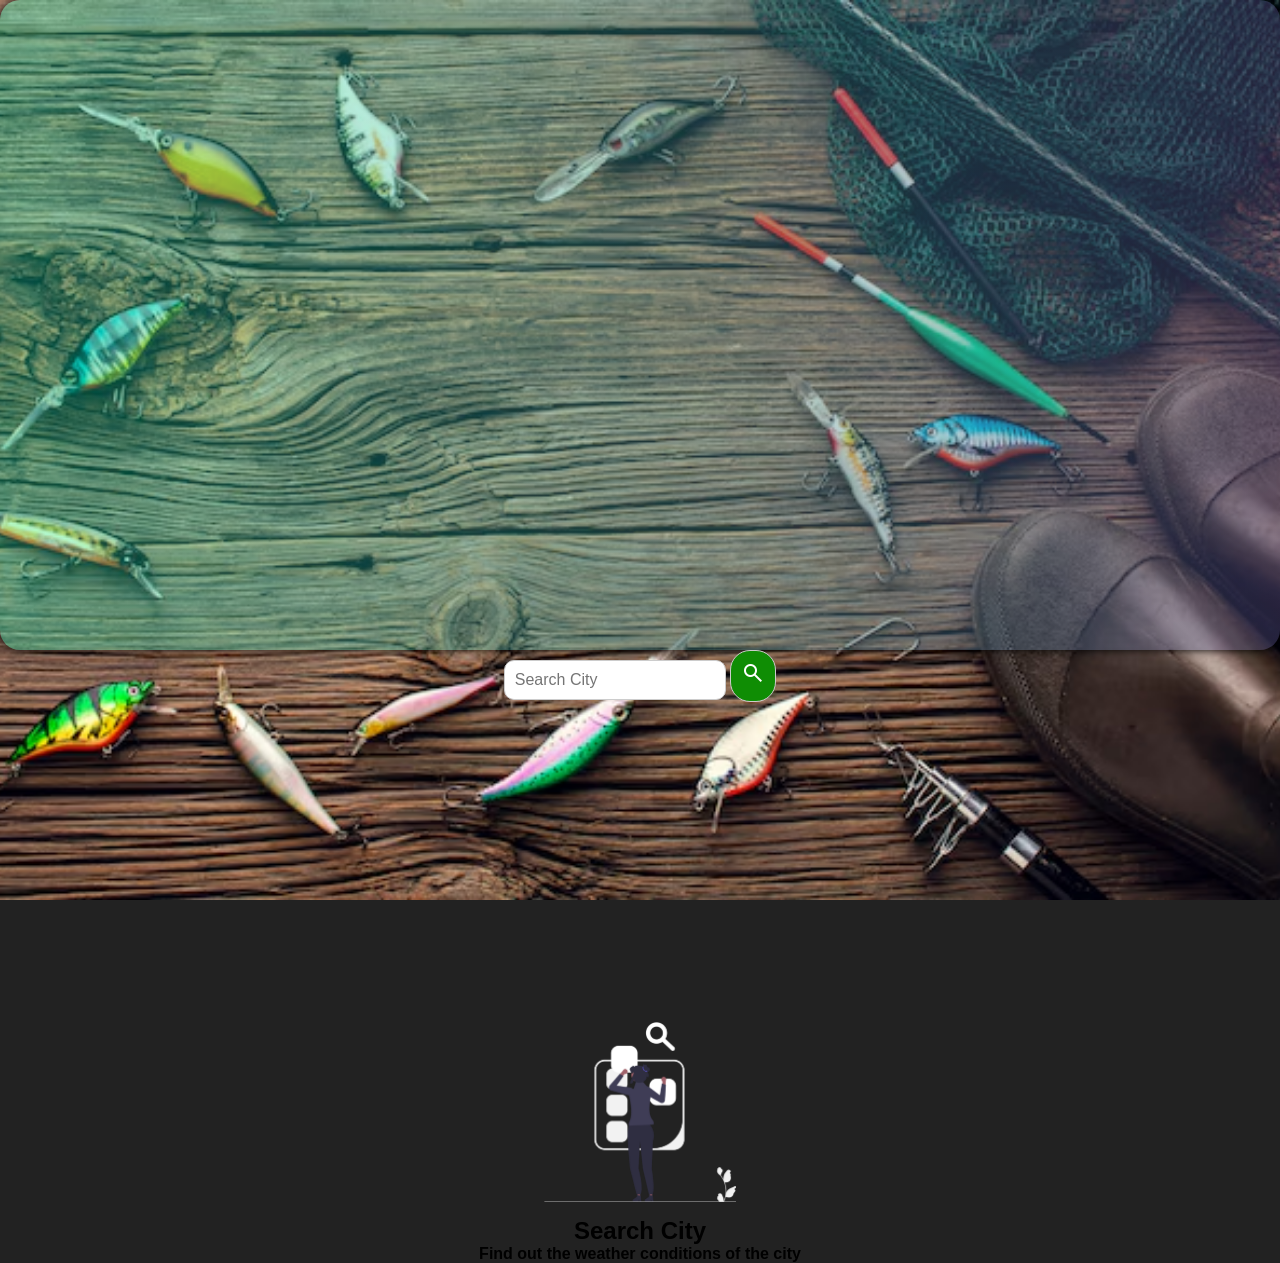
==== weather/index.html @ 28dbee79 "commit" ====
<!DOCTYPE html>
<html lang="en">
<head>
    <meta charset="UTF-8">
    <meta name="viewport" content="width=device-width, initial-scale=1.0">
    <title>Document</title>
    <link rel="stylesheet" href="style.css"/>
    <link rel="stylesheet" href="https://fonts.googleapis.com/css2?family=Material+Symbols+Outlined:opsz,wght,FILL,GRAD@24,400,0,0&icon_names=search" />
<script src="script.js" defer></script>
</head>
<body>
    <div class="weather-container"></div>
    <header class ="input-container">
        <input class="city-input" placeholder="Search City" type="text">
        <button class="search-btn">
            <span class="material-symbols-outlined">
                search
                </span>

        </button>
    </header>
    <section class="weather-info" style="display: none;">
        <div class="location-date-container">
            <div class="location">
                <span class="material-symbols-outlined">
                    location_on
                    </span>
                    <h4 class="country-txt">Slovenia</h4>
            </div>
            <h5 class="current-date-txt regular-txt">Wed, 26 Feb</h5>
        </div>
        <div class="weather-summary-container">
            <img src="assets/weather/clouds.svg"  class="weather-summary-img">
        <div class="weather-summary-info">
           <h1 class="temp-txt">29 ℃</h1>
           <h3 class="conditions-txt regular-txt">Clouds</h3>
                </div>
        </div>
        <div class="weather-condition-container">
            <div class="condition-item">
                <span class="material-symbols-outlined">
                    water_drop
                    </span>
               <div class="condition-info">
                <h5 class="regular-txt">Humidity</h5>
                <h5 class="humidity-value-txt">55%</h5>
                </div>     
            </div>

            <div class="condition-item">
                <span class="material-symbols-outlined">
                    air
                    </span>
               <div class="condition-info">
                <h5 class="regular-txt">Wind Speed</h5>
                <h5 class="wind-value-txt">2 M/s</h5>
                </div>     
            </div>
        </div>

        <div class="forecast-items-container">
            <div class="forecast-item">
                <h5 class="forecast-item-date regular-txt">26 Feb</h5>
            <img src="assets/weather/clouds.svg"  class="forecast-item-img">
            <h5 class="forecast-item-temp">29 ℃</h5>
        </div>
        <div class="forecast-items-container">
            <div class="forecast-item">
                <h5 class="forecast-item-date regular-txt">26 Feb</h5>
            <img src="assets/weather/clouds.svg"  class="forecast-item-img">
            <h5 class="forecast-item-temp">29 ℃</h5>
        </div>
        <div class="forecast-items-container">
            <div class="forecast-item">
                <h5 class="forecast-item-date regular-txt">26 Feb</h5>
            <img src="assets/weather/clouds.svg"  class="forecast-item-img">
            <h5 class="forecast-item-temp">29 ℃</h5>
        </div>
        <div class="forecast-items-container">
            <div class="forecast-item">
                <h5 class="forecast-item-date regular-txt">26 Feb</h5>
            <img src="assets/weather/clouds.svg"  class="forecast-item-img">
            <h5 class="forecast-item-temp">29 ℃</h5>
        </div>
        </div>

    </section>

    <section class="search-city section-message">
        <img  src="assets/message/search-city.png" class="src">
<div>
    <h1>Search City</h1>
    <h4 class="regular-txt">
        Find out the weather conditions of the city
    </h4>

</div>

         </section>
<section class="not-found section-message" style="display: none;">
        <img class="message-img"  src="assets/message/not-found.png" class="src">
<div>
    <h1>Search City</h1>
    <h4 class="regular-txt">
        Find out the weather conditions of the city
    </h4>

</div>

</section>


    
</body>
</html>
---- weather/style.css ----
* {
    margin: 0;
    padding: 0;
    font-family: "Poppins", sans-serif;
    box-sizing: border-box;
}

body {
    background: #222;
    font-family: Arial, sans-serif;
    background-image: url("fishImages/wallpaper2.avif");
    background-repeat: no-repeat;
    background-attachment: fixed;
    background-position: center;
    background-size: cover;
    text-align: center;
}

/* Main container to align fishing and weather sections side by side */
.main-container {
    display: flex;
    justify-content: space-between;
    align-items: flex-start;
    padding: 60px;
    gap: 50px;
}

/* Fishing container */
.fishing-container, .weather-container {
    flex: 1;
    background: linear-gradient(to right, rgba(135, 206, 235, 0.3), rgba(15, 72, 5, 0.4));
    padding: 20px;
    border-radius: 20px;
    box-shadow: 0 0 10px rgba(0, 0, 0, 1);
    min-height: 650px;
}

/* Weather container */
.weather-container {
    background: linear-gradient(to right, rgba(0, 254, 186, 0.3), rgba(91, 84, 138, 0.4));
    text-align: center;
    padding: 40px 35px;
    color: white;
}

.fishing-container h1, .weather-container h1 {
    color: #f0f2f2;
    font-size: 2.5em;
    font-weight: bold;
    text-align: center;
    margin-bottom: 20px;
}

.logo-title {
    display: flex;
    align-items: center;
    justify-content: center;
    gap: 20px;
}

.logo-img {
    width: 80px;
    border-radius: 10px;
}

.outlined-text {
    font-size: 2.5em;
    color: white;
    text-shadow: -1px -1px 0 #000, 1px -1px 0 #000, -1px 1px 0 #000, 1px 1px 0 #000;
}

/* Input section styling */
.input-section {
    display: inline-flex;
    flex-direction: column;
    gap: 10px;
    margin-bottom: 20px;
}

input,
select,
button {
    padding: 10px;
    font-size: 16px;
    border: 1px solid #ccc;
    border-radius: 10px;
}

button {
    background: #0f8d04;
    color: white;
    font-size: x-large;
    cursor: pointer;
    border-radius: 20px;
}

button:hover {
    background: #005bb5;
}

.delete-all {
    background: red;
}

/* List & trip items */
ul {
    list-style: none;
    padding-bottom: 20px;
    padding-top: 20px;
}

li {
    background: #f9f9f9;
    padding: 10px;
    margin: 5px;
    border-radius: 5px;
    display: flex;
    justify-content: space-between;
    align-items: center;
}

.trip-info {
    display: flex;
    align-items: center;
    gap: 30px;
    font-size: 20px;
}

.fish-icon {
    width: 150px;
    height: 80px;
    border-radius: 5px;
    padding: auto;
    margin-left: 30px;
}

/* Delete button styling */
.delete-btn {
    background: rgb(233, 229, 229);
    color: white;
    padding: 5px 10px;
    cursor: pointer;
    border-radius: 10px;
    margin-left: 20px;
    border-color: black;
    border-width: 2px;
}

.delete-btn:hover {
    background: rgb(229, 8, 8);
}

#fishImageContainer {
    margin-top: 10px;
}

/* Weather Info Styles */
.weather-info {
    display: flex;
    flex-direction: column;
    gap: 25px;
}

.location-date-container {
    border: solid;
    display: flex;
    justify-content: space-between;
    align-items: center;
}

.weather-summary-container {
    display: flex;
    justify-content: space-between;
    align-items: center;
}

.weather-summary-img {
    width: 120px;
    height: 120px;
}

.weather-summary-info {
    text-align: end;
}

.weather-condition-container {
    display: flex;
    justify-content: space-between;
}

.condition-item {
    display: flex;
    align-items: center;
    gap: 6px;
}

.condition-item span {
    font-size: 30px;
}

/* Forecast Styling */
.forecast-items-container {
    display: flex;
    gap: 15px;
    overflow: scroll;
    padding-bottom: 12px;
}

.forecast-items-container::-webkit-scrollbar {
    height: 8px;
}

.forecast-items-container::-webkit-scrollbar-track {
    background: rgba(0, 0, 0, 0.1);
    border-radius: 99px;
}

.forecast-items-container::-webkit-scrollbar-thumb {
    background: rgba(0, 0, 0, 0.2);
    border-radius: 99px;
}

.forecast-item {
    min-width: 70px;
    background: rgba(255, 255, 255, 0.1);
    display: flex;
    flex-direction: column;
    gap: 6px;
    padding: 10px;
    align-items: center;
    border-radius: 12px;
    transition: 0.3s background;
}

.forecast-item:hover {
    background: rgba(255, 255, 255, 0.15);
}

.forecast-item-img {
    width: 35px;
    height: 35px;
}

.section-message img {
    height: 180px;
    width: fit-content;
}

.section-message {
    display: flex;
    flex-direction: column;
    align-items: center;
    text-align: center;
    gap: 15px;
    margin-top: 25%;
}

/* Headers & Text */
h2 {
    color: aliceblue;
    text-shadow: -1px -1px 0 #000, 1px -1px 0 #000, -1px 1px 0 #000, 1px 1px 0 #000;
}

#tripCount {
    font-size: 25px;
    font-family: Arial;
    font-weight: bold;
    text-shadow: -1px -1px 0 #000, 1px -1px 0 #000, -1px 1px 0 #000, 1px 1px 0 #000;
}

p {
    font-size: 25px;
    font-family: Arial;
    font-weight: bold;
    color: #f0f2f2;
    margin-bottom: 15px;
    margin-top: -10px;
    text-shadow: -1px -1px 0 #000, 1px -1px 0 #000, -1px 1px 0 #000, 1px 1px 0 #000;
}

/* Responsive Design */
@media (max-width: 900px) {
    .main-container {
        flex-direction: column;
        align-items: center;
        gap: 30px;
    }

    .fishing-container, .weather-container {
        width: 90%;
        min-height: auto;
    }
}
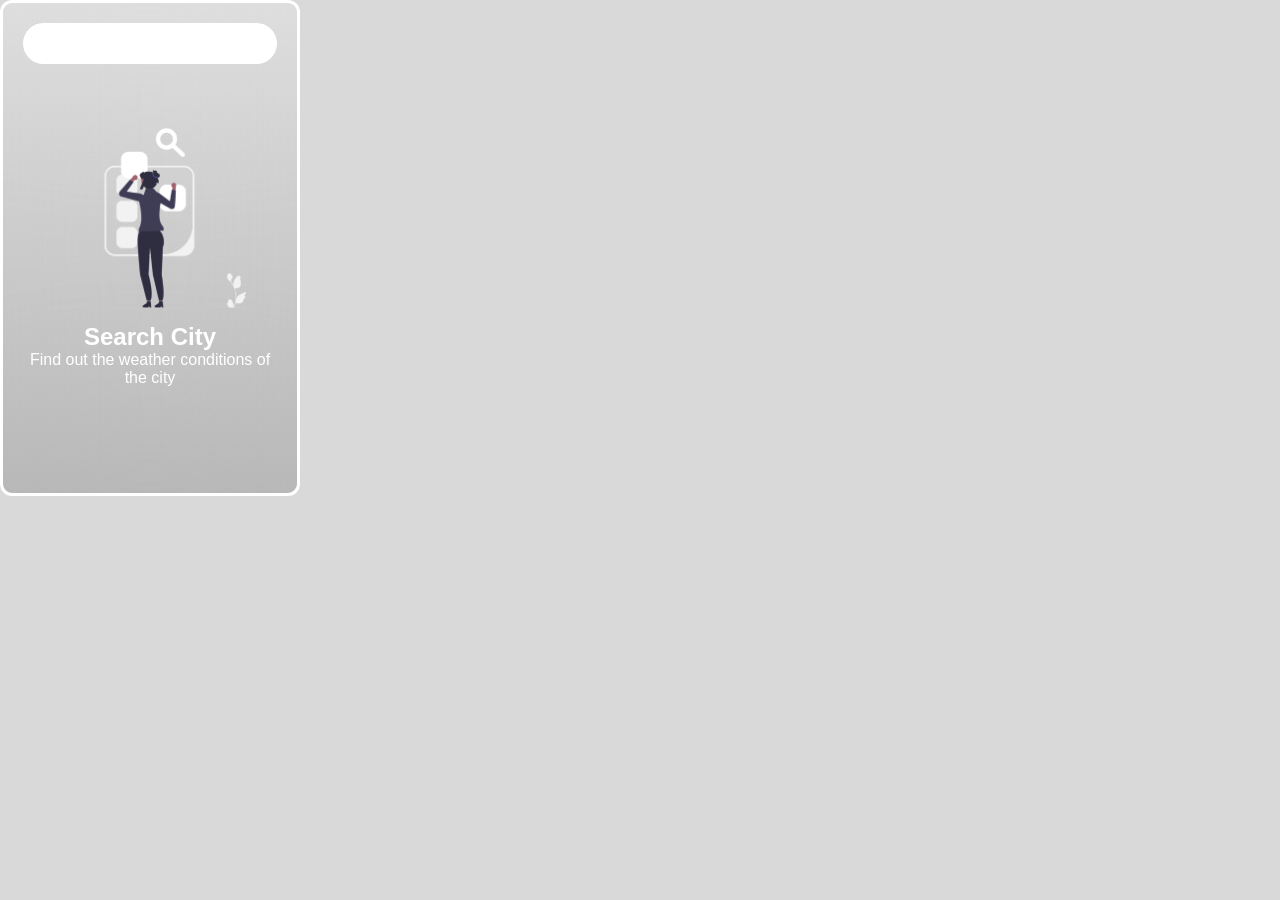
==== commit b11043cf: "comit" ====
--- a/weather/index.html
+++ b/weather/index.html
@@ -1,115 +1,122 @@
 <!DOCTYPE html>
 <html lang="en">
+
 <head>
     <meta charset="UTF-8">
     <meta name="viewport" content="width=device-width, initial-scale=1.0">
     <title>Document</title>
-    <link rel="stylesheet" href="style.css"/>
-    <link rel="stylesheet" href="https://fonts.googleapis.com/css2?family=Material+Symbols+Outlined:opsz,wght,FILL,GRAD@24,400,0,0&icon_names=search" />
-<script src="script.js" defer></script>
+    <link rel="stylesheet" href="style.css" />
+    <link rel="stylesheet"
+        href="https://fonts.googleapis.com/css2?family=Material+Symbols+Outlined:opsz,wght,FILL,GRAD@24,400,0,0&icon_names=search" />
+    <script src="script.js" defer></script>
 </head>
+
 <body>
-    <div class="weather-container"></div>
-    <header class ="input-container">
+    <main class="main-container">
+    
+    <header class="input-container">
         <input class="city-input" placeholder="Search City" type="text">
         <button class="search-btn">
             <span class="material-symbols-outlined">
                 search
-                </span>
+            </span>
 
         </button>
     </header>
+
     <section class="weather-info" style="display: none;">
         <div class="location-date-container">
             <div class="location">
                 <span class="material-symbols-outlined">
                     location_on
-                    </span>
-                    <h4 class="country-txt">Slovenia</h4>
+                </span>
+                <h4 class="country-txt">Slovenia</h4>
             </div>
             <h5 class="current-date-txt regular-txt">Wed, 26 Feb</h5>
         </div>
         <div class="weather-summary-container">
-            <img src="assets/weather/clouds.svg"  class="weather-summary-img">
-        <div class="weather-summary-info">
-           <h1 class="temp-txt">29 ℃</h1>
-           <h3 class="conditions-txt regular-txt">Clouds</h3>
-                </div>
+            <img src="assets/weather/clouds.svg" class="weather-summary-img">
+            <div class="weather-summary-info">
+                <h1 class="temp-txt">29 ℃</h1>
+                <h3 class="conditions-txt regular-txt">Clouds</h3>
+            </div>
         </div>
         <div class="weather-condition-container">
             <div class="condition-item">
                 <span class="material-symbols-outlined">
                     water_drop
-                    </span>
-               <div class="condition-info">
-                <h5 class="regular-txt">Humidity</h5>
-                <h5 class="humidity-value-txt">55%</h5>
-                </div>     
+                </span>
+                <div class="condition-info">
+                    <h5 class="regular-txt">Humidity</h5>
+                    <h5 class="humidity-value-txt">55%</h5>
+                </div>
             </div>
 
             <div class="condition-item">
                 <span class="material-symbols-outlined">
                     air
-                    </span>
-               <div class="condition-info">
-                <h5 class="regular-txt">Wind Speed</h5>
-                <h5 class="wind-value-txt">2 M/s</h5>
-                </div>     
+                </span>
+                <div class="condition-info">
+                    <h5 class="regular-txt">Wind Speed</h5>
+                    <h5 class="wind-value-txt">2 M/s</h5>
+                </div>
             </div>
         </div>
 
         <div class="forecast-items-container">
             <div class="forecast-item">
                 <h5 class="forecast-item-date regular-txt">26 Feb</h5>
-            <img src="assets/weather/clouds.svg"  class="forecast-item-img">
-            <h5 class="forecast-item-temp">29 ℃</h5>
+                <img src="assets/weather/clouds.svg" class="forecast-item-img">
+                <h5 class="forecast-item-temp">29 ℃</h5>
+            </div>
+            <div class="forecast-items-container">
+                <div class="forecast-item">
+                    <h5 class="forecast-item-date regular-txt">26 Feb</h5>
+                    <img src="assets/weather/clouds.svg" class="forecast-item-img">
+                    <h5 class="forecast-item-temp">29 ℃</h5>
+                </div>
+                <div class="forecast-items-container">
+                    <div class="forecast-item">
+                        <h5 class="forecast-item-date regular-txt">26 Feb</h5>
+                        <img src="assets/weather/clouds.svg" class="forecast-item-img">
+                        <h5 class="forecast-item-temp">29 ℃</h5>
+                    </div>
+                    <div class="forecast-items-container">
+                        <div class="forecast-item">
+                            <h5 class="forecast-item-date regular-txt">26 Feb</h5>
+                            <img src="assets/weather/clouds.svg" class="forecast-item-img">
+                            <h5 class="forecast-item-temp">29 ℃</h5>
+                        </div>
+                    </div>
+               
+    </section>
+
+    <section class="search-city section-message">
+        <img src="assets/message/search-city.png" class="src">
+        <div>
+            <h1>Search City</h1>
+            <h4 class="regular-txt">
+                Find out the weather conditions of the city
+            </h4>
+
         </div>
-        <div class="forecast-items-container">
-            <div class="forecast-item">
-                <h5 class="forecast-item-date regular-txt">26 Feb</h5>
-            <img src="assets/weather/clouds.svg"  class="forecast-item-img">
-            <h5 class="forecast-item-temp">29 ℃</h5>
-        </div>
-        <div class="forecast-items-container">
-            <div class="forecast-item">
-                <h5 class="forecast-item-date regular-txt">26 Feb</h5>
-            <img src="assets/weather/clouds.svg"  class="forecast-item-img">
-            <h5 class="forecast-item-temp">29 ℃</h5>
-        </div>
-        <div class="forecast-items-container">
-            <div class="forecast-item">
-                <h5 class="forecast-item-date regular-txt">26 Feb</h5>
-            <img src="assets/weather/clouds.svg"  class="forecast-item-img">
-            <h5 class="forecast-item-temp">29 ℃</h5>
-        </div>
+
+    </section>
+</main>
+    <section class="not-found section-message" style="display: none;">
+        <img class="message-img" src="assets/message/not-found.png" class="src">
+        <div>
+            <h1>Search City</h1>
+            <h4 class="regular-txt">
+                Find out the weather conditions of the city
+            </h4>
+
         </div>
 
     </section>
 
-    <section class="search-city section-message">
-        <img  src="assets/message/search-city.png" class="src">
-<div>
-    <h1>Search City</h1>
-    <h4 class="regular-txt">
-        Find out the weather conditions of the city
-    </h4>
-
-</div>
-
-         </section>
-<section class="not-found section-message" style="display: none;">
-        <img class="message-img"  src="assets/message/not-found.png" class="src">
-<div>
-    <h1>Search City</h1>
-    <h4 class="regular-txt">
-        Find out the weather conditions of the city
-    </h4>
-
-</div>
-
-</section>
 
 
-    
 </body>
+
 </html>
--- a/weather/style.css
+++ b/weather/style.css
@@ -1,293 +1,206 @@
-* {
+*{
     margin: 0;
     padding: 0;
-    font-family: "Poppins", sans-serif;
     box-sizing: border-box;
-}
-
-body {
-    background: #222;
-    font-family: Arial, sans-serif;
-    background-image: url("fishImages/wallpaper2.avif");
-    background-repeat: no-repeat;
-    background-attachment: fixed;
-    background-position: center;
-    background-size: cover;
+    font-family: "poopins", sans-serif;
+    color: white;
+    font-weight: 600;
+}
+
+body{
+    width: 100%;
+    height: 100vh;
+
+}
+
+body::before{
+    content: "";
+    position: absolute;
+    width: 100%;
+    height: 100dvh;
+    background: rgb(0, 0, 0, 0.15);
+    backdrop-filter: blur(15px);
+}
+
+.main-container{
+    border: solid;
+    width: 300px;
+    height: 496px;
+    z-index: 1;
+    background: linear-gradient(to top, rgb(0, 0, 0, 0.15), rgb(255, 255, 255, 0.15));
+    border-radius: 12px;
+    backdrop-filter: blur(100px);
+    padding: 20px;
+}
+    .regular-txt{
+    font-weight: 400;
+}
+
+/*.weather-container {
+    flex: 1;
+    background: linear-gradient(
+      to right,
+      rgba(0, 254, 186, 0.3),
+      rgba(91, 84, 138, 0.4)
+    ); 
+    color: #fff;
+    border-radius: 20px;
+    padding: 40px 35px;
     text-align: center;
-}
-
-/* Main container to align fishing and weather sections side by side */
-.main-container {
-    display: flex;
-    justify-content: space-between;
-    align-items: flex-start;
-    padding: 60px;
-    gap: 50px;
-}
-
-/* Fishing container */
-.fishing-container, .weather-container {
-    flex: 1;
-    background: linear-gradient(to right, rgba(135, 206, 235, 0.3), rgba(15, 72, 5, 0.4));
+    box-shadow: 0 4px 8px rgba(0, 0, 0, 0.1);
+    height: 650px;
     padding: 20px;
-    border-radius: 20px;
-    box-shadow: 0 0 10px rgba(0, 0, 0, 1);
-    min-height: 650px;
-}
-
-/* Weather container */
-.weather-container {
-    background: linear-gradient(to right, rgba(0, 254, 186, 0.3), rgba(91, 84, 138, 0.4));
-    text-align: center;
-    padding: 40px 35px;
-    color: white;
-}
-
-.fishing-container h1, .weather-container h1 {
-    color: #f0f2f2;
-    font-size: 2.5em;
-    font-weight: bold;
-    text-align: center;
-    margin-bottom: 20px;
-}
-
-.logo-title {
-    display: flex;
-    align-items: center;
-    justify-content: center;
-    gap: 20px;
-}
-
-.logo-img {
-    width: 80px;
-    border-radius: 10px;
-}
-
-.outlined-text {
-    font-size: 2.5em;
-    color: white;
-    text-shadow: -1px -1px 0 #000, 1px -1px 0 #000, -1px 1px 0 #000, 1px 1px 0 #000;
-}
-
-/* Input section styling */
-.input-section {
-    display: inline-flex;
-    flex-direction: column;
-    gap: 10px;
-    margin-bottom: 20px;
-}
-
-input,
-select,
-button {
-    padding: 10px;
-    font-size: 16px;
-    border: 1px solid #ccc;
-    border-radius: 10px;
-}
-
-button {
-    background: #0f8d04;
-    color: white;
-    font-size: x-large;
+  }*/
+
+  .input-container{
+    position: relative;
+    margin-bottom: 25px;
+  }
+
+  .city-input{
+    width: 100%;
+    padding: 10px 16px;
+    border-radius: 99px;
+    border: 3px solid transparent;
+    background: egb(0, 0 ,0 0.15);
+    outline: none;
+    font-weight: 500;
+    transition: 0.25s border;
+padding-right: 45px;
+  }
+
+  .city-input:focus{
+    border: 3px solid rgb(0, 0, 0, 0.15);
+
+  }
+
+  .city-input::placeholder{
+    color: rgb(255, 255, 255, 0.7);
+  }
+
+  .search-btn{
+    position: absolute;
+    right: 16px;
+    top: 50%;
+    transform: translateY(-50%);
+    background: none;
+    display: flex;
+    border: none;
     cursor: pointer;
-    border-radius: 20px;
-}
-
-button:hover {
-    background: #005bb5;
-}
-
-.delete-all {
-    background: red;
-}
-
-/* List & trip items */
-ul {
-    list-style: none;
-    padding-bottom: 20px;
-    padding-top: 20px;
-}
-
-li {
-    background: #f9f9f9;
-    padding: 10px;
-    margin: 5px;
-    border-radius: 5px;
-    display: flex;
-    justify-content: space-between;
-    align-items: center;
-}
-
-.trip-info {
-    display: flex;
-    align-items: center;
-    gap: 30px;
-    font-size: 20px;
-}
-
-.fish-icon {
-    width: 150px;
-    height: 80px;
-    border-radius: 5px;
-    padding: auto;
-    margin-left: 30px;
-}
-
-/* Delete button styling */
-.delete-btn {
-    background: rgb(233, 229, 229);
-    color: white;
-    padding: 5px 10px;
-    cursor: pointer;
-    border-radius: 10px;
-    margin-left: 20px;
-    border-color: black;
-    border-width: 2px;
-}
-
-.delete-btn:hover {
-    background: rgb(229, 8, 8);
-}
-
-#fishImageContainer {
-    margin-top: 10px;
-}
-
-/* Weather Info Styles */
-.weather-info {
+
+  }
+
+  .weather-info{
     display: flex;
     flex-direction: column;
     gap: 25px;
-}
-
-.location-date-container {
+  }
+
+  .location-date-container{
     border: solid;
-    display: flex;
+    display: flex; 
     justify-content: space-between;
     align-items: center;
 }
 
-.weather-summary-container {
+.location{
+    display: flex;
+    align-items: center;
+    gap: 6px;
+
+}
+
+.weather-summary-container{
     display: flex;
     justify-content: space-between;
     align-items: center;
 }
 
-.weather-summary-img {
+.weather-summary-img{
     width: 120px;
     height: 120px;
-}
-
-.weather-summary-info {
+
+}
+
+.weather-summary-info{
     text-align: end;
-}
-
-.weather-condition-container {
+
+}
+
+.weather-condition-container{
     display: flex;
     justify-content: space-between;
-}
-
-.condition-item {
+
+}
+
+.condition-item{
     display: flex;
     align-items: center;
     gap: 6px;
-}
-
-.condition-item span {
+
+}
+
+.condition-item span{
     font-size: 30px;
-}
-
-/* Forecast Styling */
-.forecast-items-container {
-    display: flex;
-    gap: 15px;
-    overflow: scroll;
-    padding-bottom: 12px;
-}
-
-.forecast-items-container::-webkit-scrollbar {
-    height: 8px;
-}
-
-.forecast-items-container::-webkit-scrollbar-track {
-    background: rgba(0, 0, 0, 0.1);
+
+}
+
+.forecast-items-container{
+    display: flex;
+gap: 15px;
+overflow: scroll;
+padding-bottom: 12px;
+
+}
+
+.forecast-items-container::-webkit-scrollbar{
+height: 8px;
+}
+
+.forecast-items-container::-webkit-scrollbar-track{
+    background: rgb(0,0,0,0.1);
     border-radius: 99px;
-}
-
-.forecast-items-container::-webkit-scrollbar-thumb {
-    background: rgba(0, 0, 0, 0.2);
+
+}
+
+.forecast-items-container::-webkit-scrollbar-thumb{
+    background: rgb(0,0,0,0.1);
     border-radius: 99px;
 }
 
-.forecast-item {
+
+
+.forecast-item{
     min-width: 70px;
-    background: rgba(255, 255, 255, 0.1);
-    display: flex;
-    flex-direction: column;
-    gap: 6px;
-    padding: 10px;
-    align-items: center;
-    border-radius: 12px;
-    transition: 0.3s background;
-}
-
-.forecast-item:hover {
-    background: rgba(255, 255, 255, 0.15);
-}
-
-.forecast-item-img {
+   background: rgb(255, 255, 255, 0.1);
+   display: flex;
+   flex-direction: column;
+   gap: 6px;
+   padding: 10px;
+   align-items: center;
+   border-radius: 12px;
+   transition: 0.3s background ;
+}
+
+.forecast-item:hover{
+    background: rgb(255, 255, 255, 0.15);
+}
+
+.forecast-item-img{
     width: 35px;
     height: 35px;
 }
 
-.section-message img {
+.section-message img{
     height: 180px;
     width: fit-content;
 }
 
-.section-message {
+.section-message{
     display: flex;
     flex-direction: column;
     align-items: center;
     text-align: center;
     gap: 15px;
     margin-top: 25%;
-}
-
-/* Headers & Text */
-h2 {
-    color: aliceblue;
-    text-shadow: -1px -1px 0 #000, 1px -1px 0 #000, -1px 1px 0 #000, 1px 1px 0 #000;
-}
-
-#tripCount {
-    font-size: 25px;
-    font-family: Arial;
-    font-weight: bold;
-    text-shadow: -1px -1px 0 #000, 1px -1px 0 #000, -1px 1px 0 #000, 1px 1px 0 #000;
-}
-
-p {
-    font-size: 25px;
-    font-family: Arial;
-    font-weight: bold;
-    color: #f0f2f2;
-    margin-bottom: 15px;
-    margin-top: -10px;
-    text-shadow: -1px -1px 0 #000, 1px -1px 0 #000, -1px 1px 0 #000, 1px 1px 0 #000;
-}
-
-/* Responsive Design */
-@media (max-width: 900px) {
-    .main-container {
-        flex-direction: column;
-        align-items: center;
-        gap: 30px;
-    }
-
-    .fishing-container, .weather-container {
-        width: 90%;
-        min-height: auto;
-    }
-}
+}
